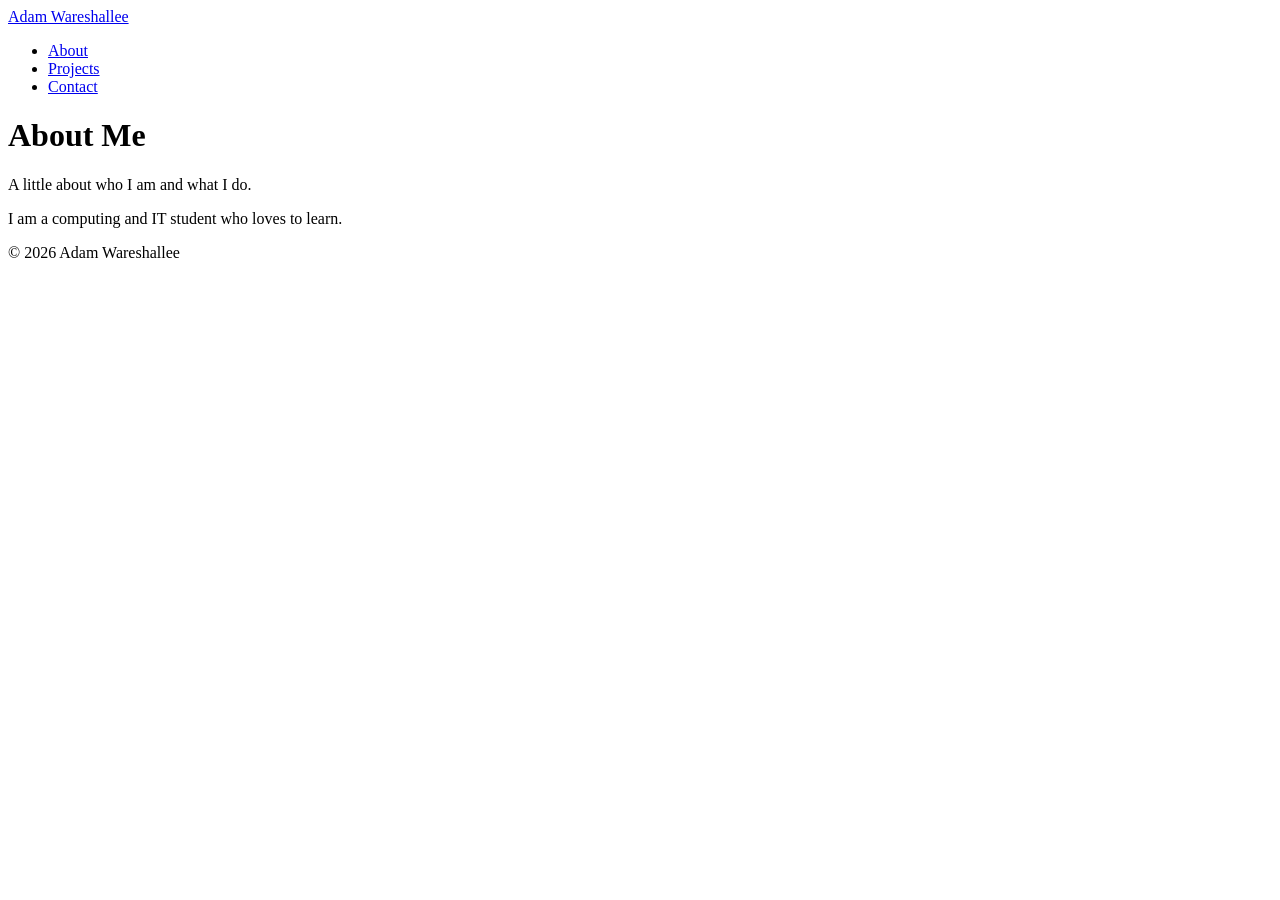
==== about.html @ 9b45ebc5 "Add files via upload" ====
<!DOCTYPE html>
<html lang="en">
<head>
  <meta charset="UTF-8">
  <meta name="viewport" content="width=device-width, initial-scale=1.0">
  <title>About Me</title>
  <link rel="stylesheet" href="style.css">
</head>

<body>

<nav class="navbar">
  <a href="index.html" class="logo">Adam Wareshallee</a>
  <ul class="nav-links">
    <li><a href="about.html" class="active">About</a></li>
    <li><a href="projects.html">Projects</a></li>
    <li><a href="contact.html">Contact</a></li>
  </ul>
</nav>

<header class="hero">
  <h1>About Me</h1>
  <p>A little about who I am and what I do.</p>
</header>

<section class="section">
  <p> I am a computing and IT student who loves to learn.</p>
</section>

<footer class="footer">
  <p>© 2026 Adam Wareshallee</p>
</footer>

</body>
</html>
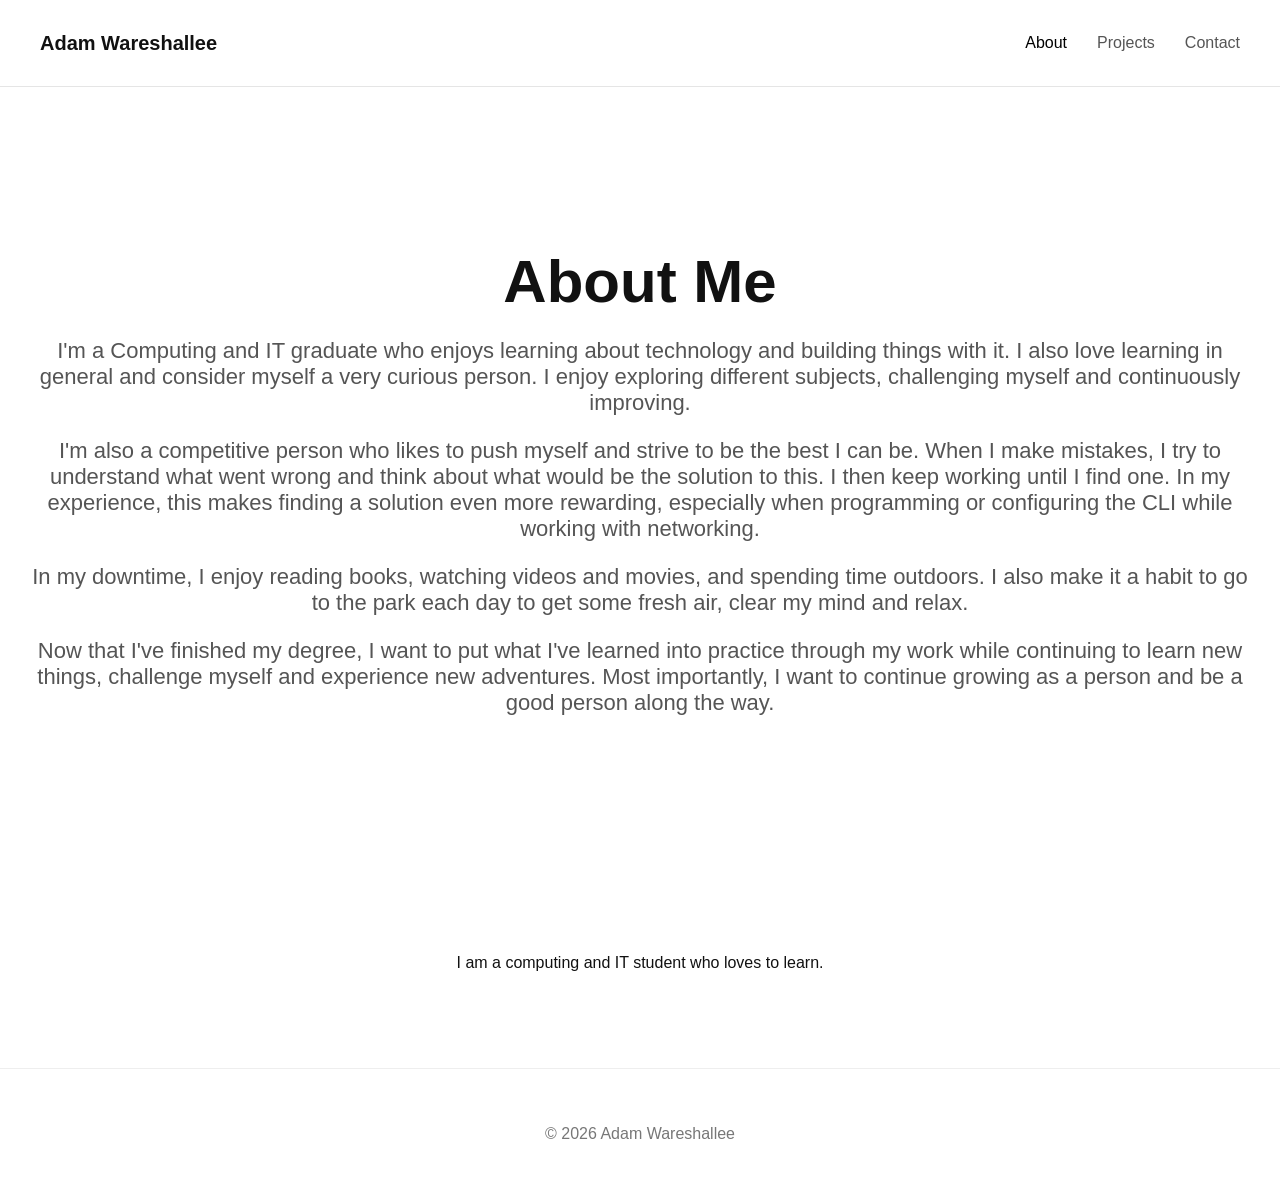
==== commit 6ae453ed: "Enhance about.html with detailed personal information Updated the about page with a more detailed pe" ====
--- a/about.html
+++ b/about.html
@@ -20,7 +20,17 @@
 
 <header class="hero">
   <h1>About Me</h1>
-  <p>A little about who I am and what I do.</p>
+  <p>I'm a Computing and IT graduate who enjoys learning about technology and building things with it. I also love learning in general and consider myself a very curious person. I enjoy exploring different subjects, challenging myself and continuously improving.
+  </p>
+  
+  <p>I'm also a competitive person who likes to push myself and strive to be the best I can be. When I make mistakes, I try to understand what went wrong and think about what would be the solution to this. I then keep working until I find one. In my experience, this makes finding a solution even more rewarding, especially when programming or configuring the CLI while working with networking.
+</p>
+  
+  <p>In my downtime, I enjoy reading books, watching videos and movies, and spending time outdoors. I also make it a habit to go to the park each day to get some fresh air, clear my mind and relax.
+</p>
+  
+  <p>Now that I've finished my degree, I want to put what I've learned into practice through my work while continuing to learn new things, challenge myself and experience new adventures. Most importantly, I want to continue growing as a person and be a good person along the way.
+</p>
 </header>
 
 <section class="section">
--- a/style.css
+++ b/style.css
@@ -0,0 +1,81 @@
+/* Global */
+body {
+  margin: 0;
+  font-family: -apple-system, BlinkMacSystemFont, "Segoe UI", Roboto, sans-serif;
+  background: #fff;
+  color: #111;
+}
+
+/* Navbar */
+.navbar {
+  display: flex;
+  justify-content: space-between;
+  align-items: center;
+  padding: 18px 40px;
+  border-bottom: 1px solid #e5e5e5;
+  position: sticky;
+  top: 0;
+  background: rgba(255,255,255,0.85);
+  backdrop-filter: blur(20px);
+}
+
+.logo {
+  font-size: 20px;
+  font-weight: 600;
+  color: #111;
+  text-decoration: none;
+}
+
+.nav-links {
+  list-style: none;
+  display: flex;
+  gap: 30px;
+}
+
+.nav-links a {
+  text-decoration: none;
+  color: #555;
+  font-size: 16px;
+  transition: color 0.2s;
+}
+
+.nav-links a:hover,
+.nav-links .active {
+  color: #000;
+}
+
+/* Hero */
+.hero {
+  text-align: center;
+  padding: 120px 20px;
+}
+
+.hero h1 {
+  font-size: 60px;
+  font-weight: 700;
+  margin-bottom: 10px;
+}
+
+.hero p {
+  font-size: 22px;
+  color: #555;
+}
+
+/* Sections */
+.section {
+  padding: 80px 20px;
+  text-align: center;
+}
+
+.section h2 {
+  font-size: 36px;
+  margin-bottom: 10px;
+}
+
+/* Footer */
+.footer {
+  text-align: center;
+  padding: 40px;
+  color: #777;
+  border-top: 1px solid #eee;
+}
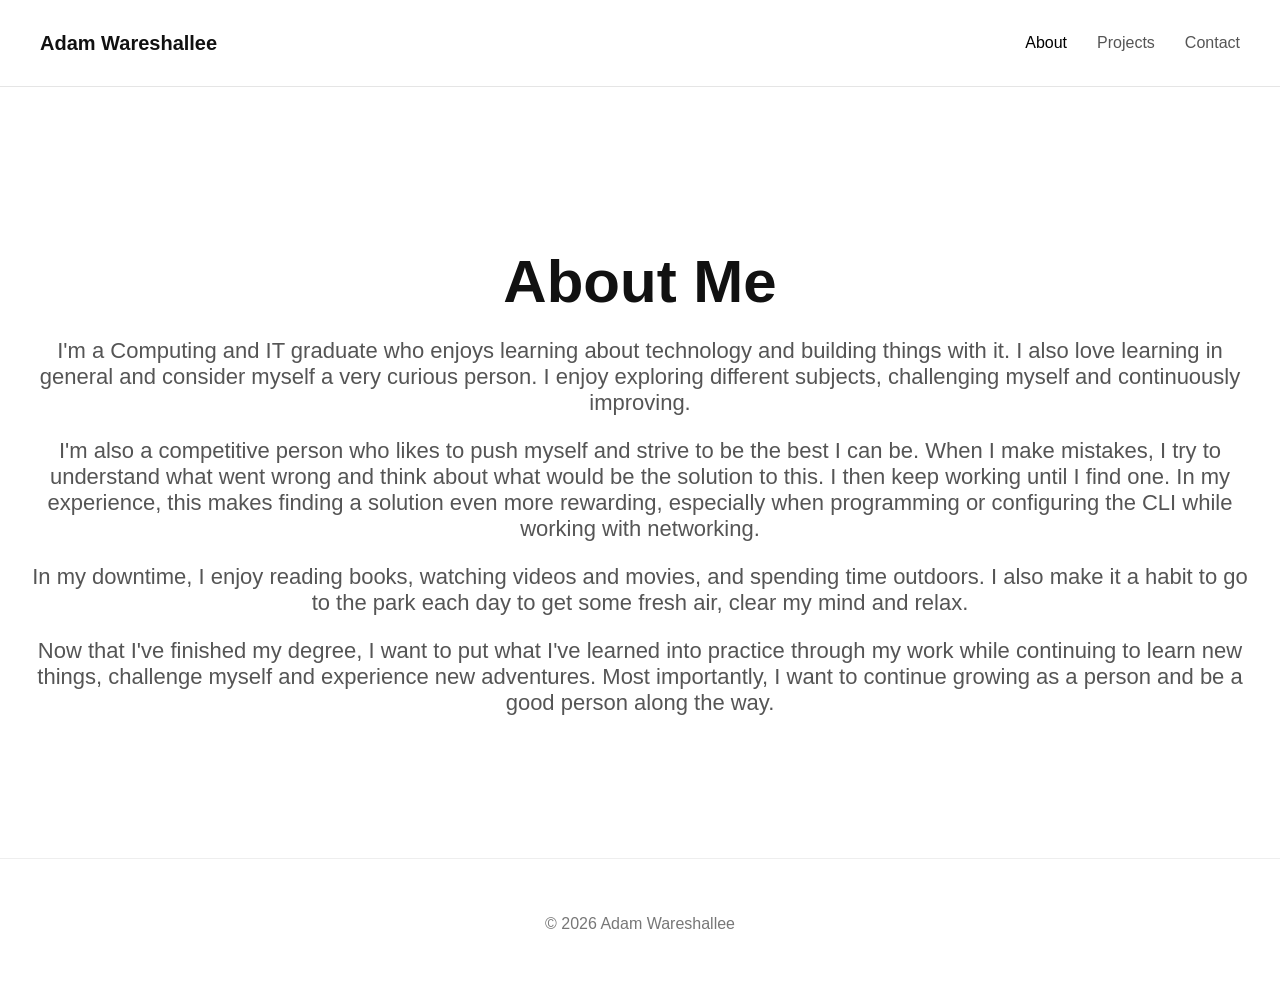
==== commit 58a84511: "Fix formatting issues in about.html" ====
--- a/about.html
+++ b/about.html
@@ -33,10 +33,6 @@
 </p>
 </header>
 
-<section class="section">
-  <p> I am a computing and IT student who loves to learn.</p>
-</section>
-
 <footer class="footer">
   <p>© 2026 Adam Wareshallee</p>
 </footer>
